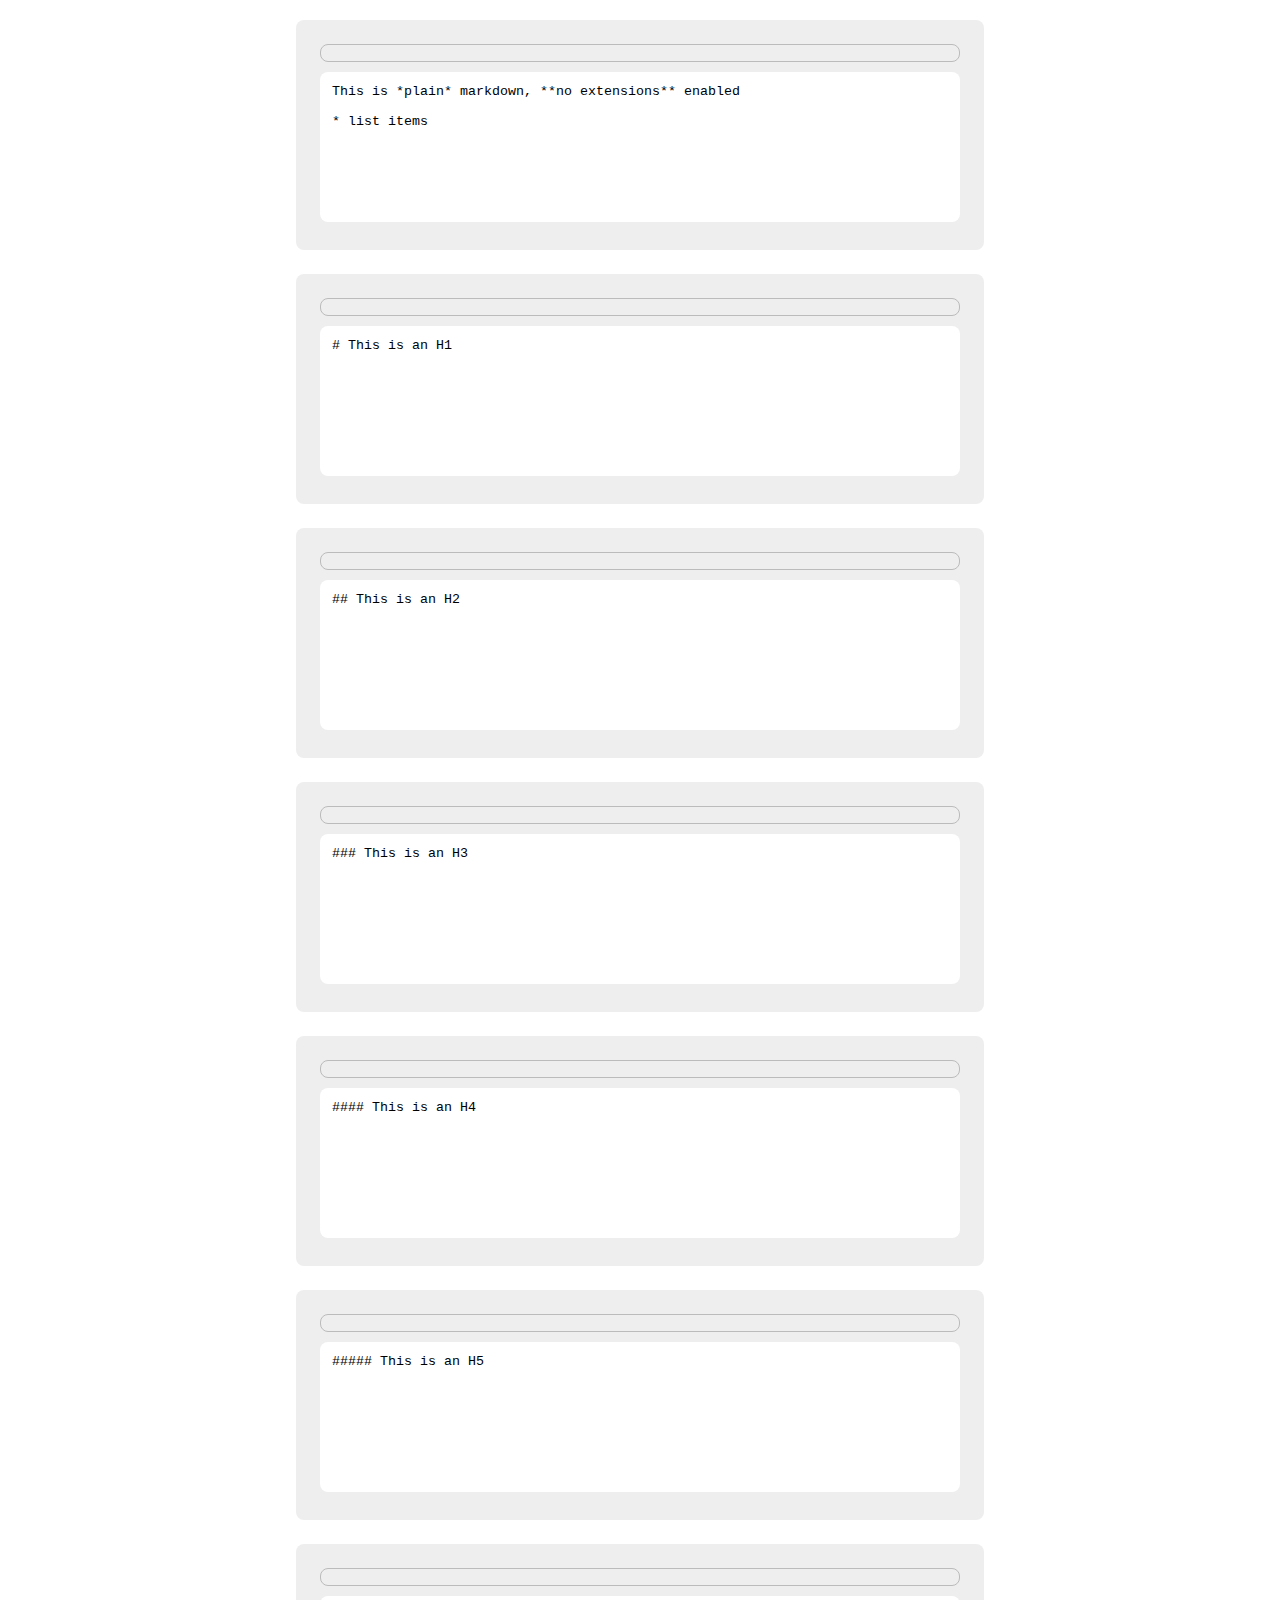
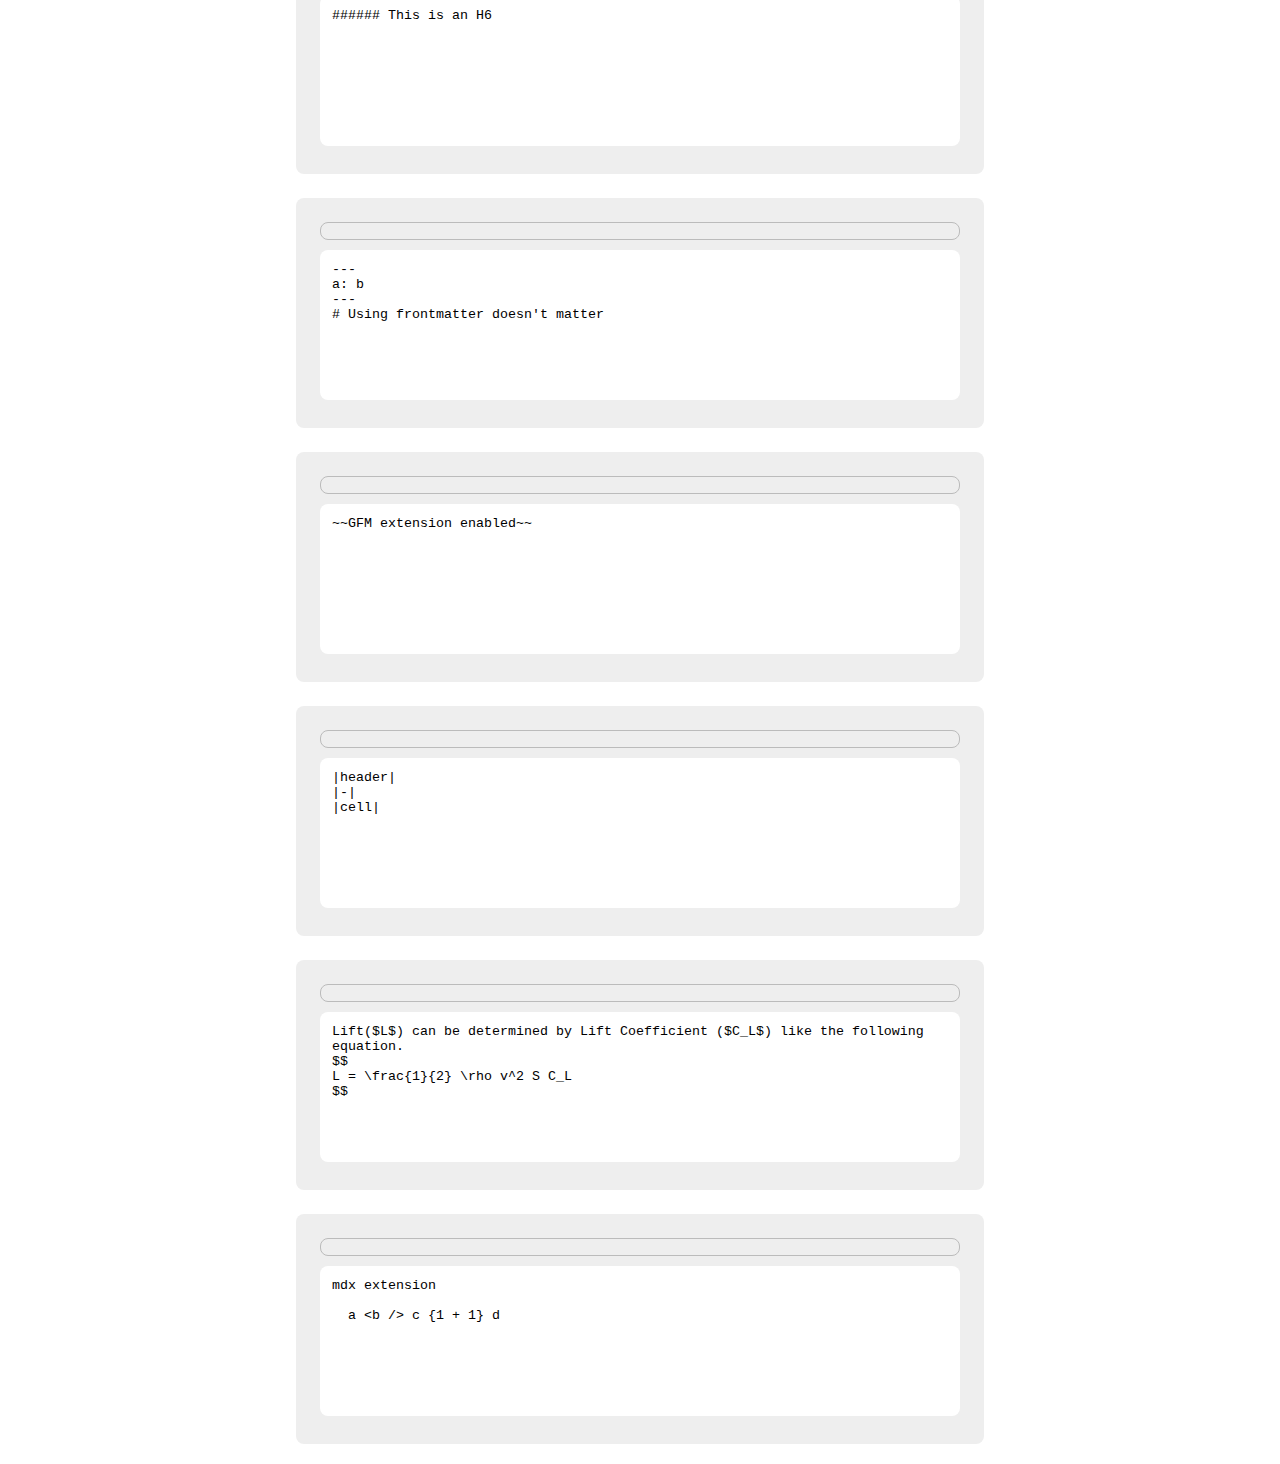
==== docs/demo/index.html @ 37eaafbd "generate docs" ====
<!DOCTYPE html>
<html>
  <head>
    <meta charset="utf-8">
    <title></title>
    <link rel="manifest" href="manifest.webmanifest">
    
    <meta name="theme-color" content="">
    

    

    
  </head>
  <body>
    
    
    
      
    

    

    <script src="index.js"></script>
    <noscript>
      This application requires JavaScript.
    </noscript>
  </body>
</html>
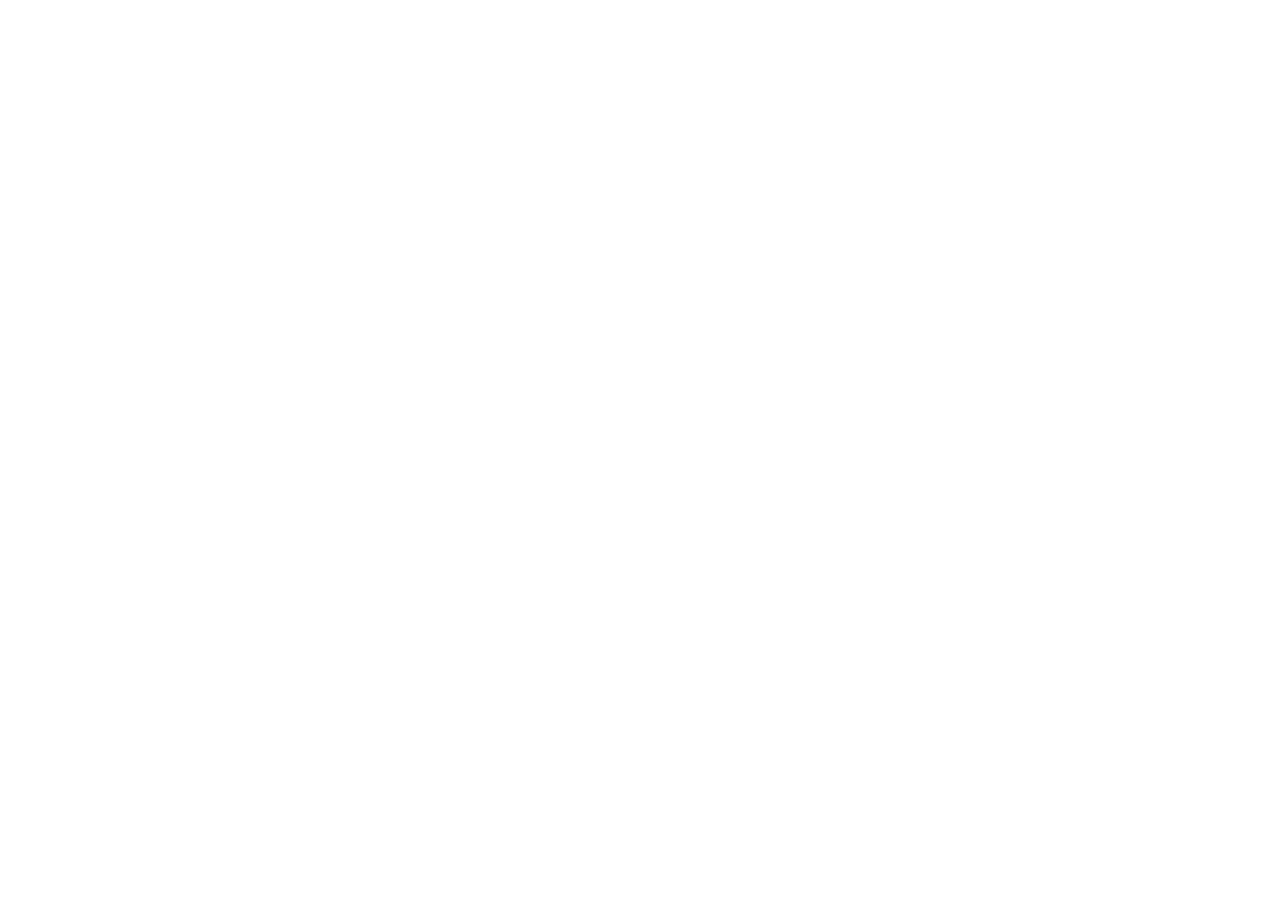
==== commit dcfe3490: "update demo" ====
--- a/docs/demo/index.html
+++ b/docs/demo/index.html
@@ -3,7 +3,7 @@
   <head>
     <meta charset="utf-8">
     <title></title>
-    <link rel="manifest" href="manifest.webmanifest">
+    <link rel="manifest" href="/manifest.webmanifest">
     
     <meta name="theme-color" content="">
     
@@ -21,7 +21,7 @@
 
     
 
-    <script src="index.js"></script>
+    <script src="/index.js"></script>
     <noscript>
       This application requires JavaScript.
     </noscript>
